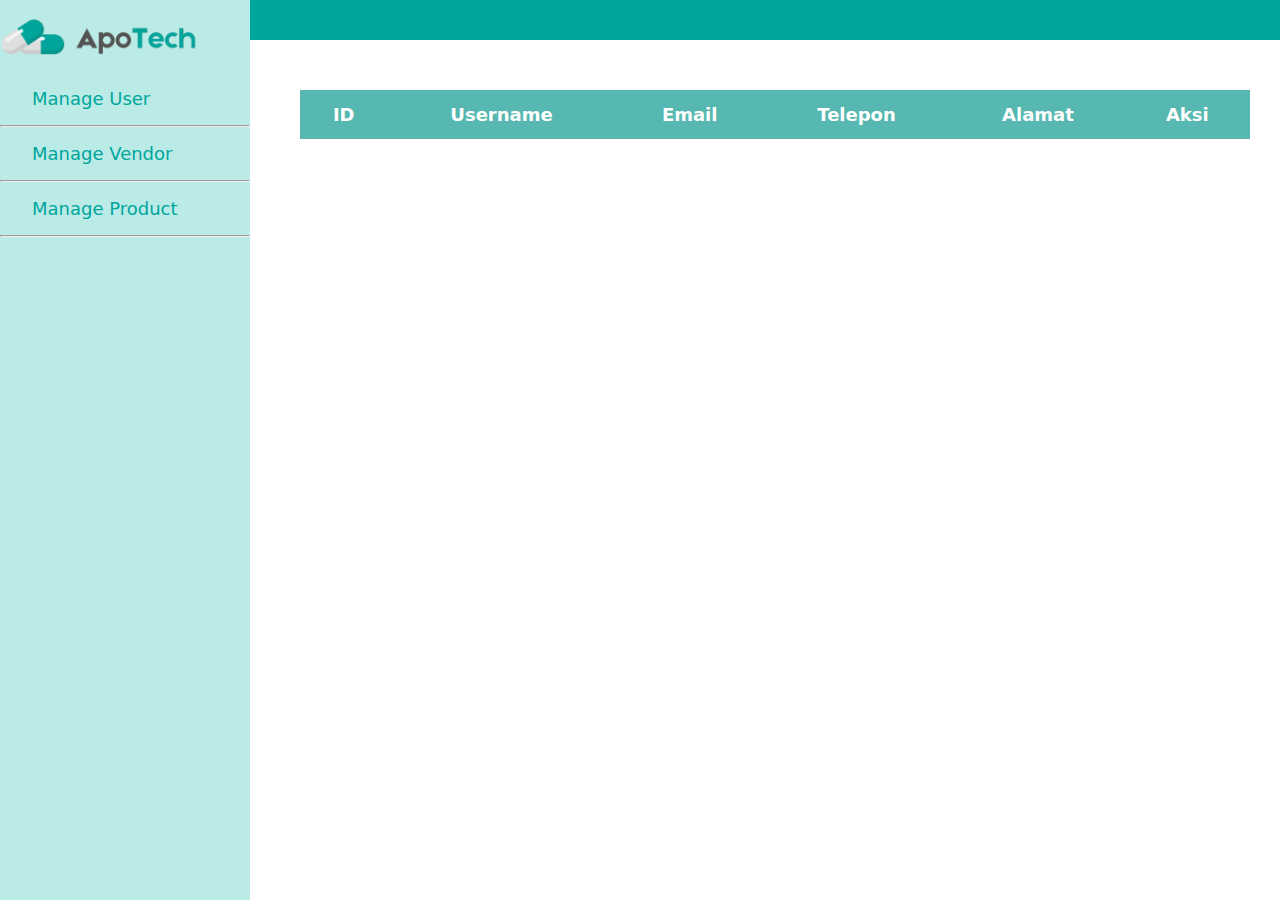
==== admin/admin.html @ c9cadf02 "show all user & delete user" ====
<!DOCTYPE html>
<html lang="en">
  <head>
    <meta charset="UTF-8" />
    <meta name="viewport" content="width=device-width, initial-scale=1.0" />
    <title>ApoTech</title>
    <link rel="stylesheet" href="../css/admin.css" />
    <link
      rel="stylesheet"
      href="https://cdnjs.cloudflare.com/ajax/libs/font-awesome/6.0.0-beta3/css/all.min.css"
    />
  </head>
  <body>
    <nav class="navbar">
      <div class="container">
        <!-- <i class="fas fa-bars" id="menu-icon"></i> -->
        <!-- <img
          src="../images/Logo_ApoTech.png"
          style="height: 40px; width: 200px"
          class="logo"
        /> -->
      </div>
    </nav>
    <div id="sidebar" class="sidebar">
      <!-- <a href="#" class="close-btn" id="close-btn">&times;</a> -->
      <img
        src="../images/Logo_ApoTech.png"
        style="height: 40px; width: 200px"
        class="logo"
      />
      <div style="margin-top: 18px">
        <!-- <hr style="width: auto" /> -->
        <a href="#">Manage User</a>
        <hr style="width: auto" />
        <a href="#">Manage Vendor</a>
        <hr style="width: auto" />
        <a href="#">Manage Product</a>
        <hr style="width: auto" />
      </div>
    </div>
    <main>
      <div class="user">
        <table
          id="user-table"
          border="1"
          style="width: 100%; text-align: center"
        >
          <thead>
            <tr>
              <th>ID</th>
              <th>Username</th>
              <th>Email</th>
              <th>Telepon</th>
              <th>Alamat</th>
              <th>Aksi</th>
            </tr>
          </thead>
          <tbody>
            <!-- Data dari riwayat akan dimasukkan di sini -->
          </tbody>
        </table>
      </div>
      <div class="vendor"></div>
      <div class="produk"></div>
    </main>
    <script src="../js/admin.js"></script>
  </body>
</html>
---- css/admin.css ----
body,
html {
  margin: 0;
  padding: 0;
  font-family: system-ui, -apple-system, BlinkMacSystemFont, "Segoe UI", Roboto,
    Oxygen, Ubuntu, Cantarell, "Open Sans", "Helvetica Neue", sans-serif;
}

.navbar {
  background-color: #00a69c;
  padding: 0px;
  position: fixed;
  top: 0;
  width: 100%;
  z-index: 10;
}

.container {
  padding: 20px;
  display: flex;
  justify-content: space-between;
  align-items: center;
  margin-right: 20px;
}

/* .logo {
  font-size: 20px;
  font-weight: bold;
} */

main {
  margin-bottom: 50px;
  margin-top: 90px;
  margin-left: 300px;
  margin-right: 30px;
}

.sidebar {
  height: 100%;
  width: 250px;
  position: fixed;
  top: 0;
  left: 0;
  background-color: #bbebe7;
  overflow-x: hidden;
  transition: 0.5s;
  padding-top: 18px;
  z-index: 100;
}

.sidebar a {
  padding: 8px 8px 8px 32px;
  text-decoration: none;
  font-size: 18px;
  color: #00a69c;
  display: block;
  transition: 0.3s;
}

.sidebar a:hover {
  background-color: #575757;
}

.close-btn {
  position: absolute;
  top: 0;
  right: 25px;
  font-size: 36px;
}

.user,
.vendor,
.produk {
  background-color: #00a69c;
}

table {
  width: 100%;
  border-collapse: collapse;
  margin: 20px 0;
  font-size: 18px;
  text-align: left;
}

/* Warna dan gaya border tabel */
table,
th,
td {
  border: 2px solid #56b8b0; /* Hijau */
}

th,
td {
  padding: 12px;
}

th {
  background-color: #56b8b0; /* Warna header tabel */
  color: white;
}

tr:nth-child(even) {
  background-color: #f2f2f2; /* Warna baris genap */
}

tr:hover {
  background-color: #ddd; /* Warna saat di-hover */
}

.delete-icon {
  color: red;
}
.delete-icon:hover {
  color: darkred;
}
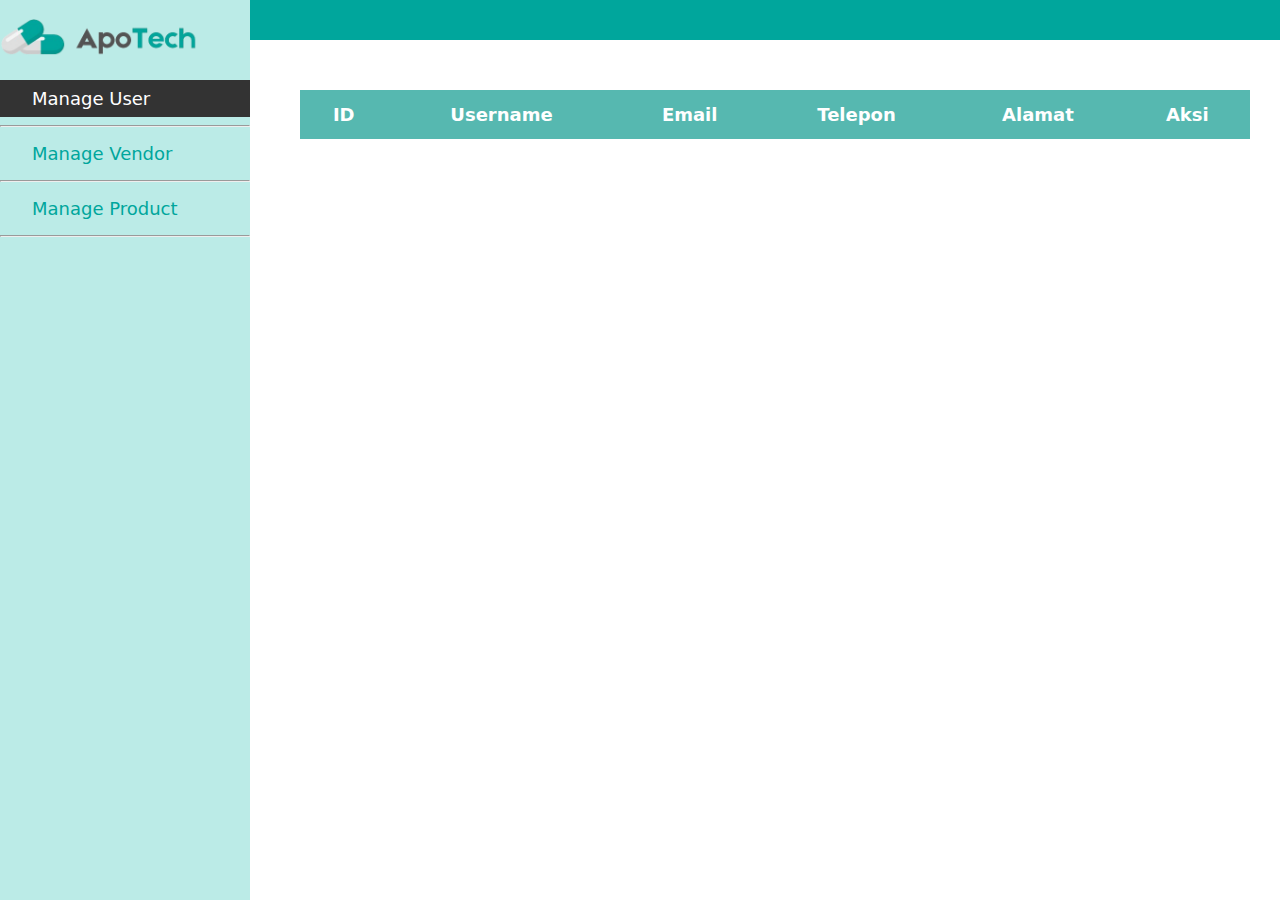
==== commit e2eff2fd: "manage product - admin" ====
--- a/admin/admin.html
+++ b/admin/admin.html
@@ -29,17 +29,20 @@
         class="logo"
       />
       <div style="margin-top: 18px">
-        <!-- <hr style="width: auto" /> -->
-        <a href="#">Manage User</a>
-        <hr style="width: auto" />
-        <a href="#">Manage Vendor</a>
-        <hr style="width: auto" />
-        <a href="#">Manage Product</a>
-        <hr style="width: auto" />
+        <ul id="menu-list">
+          <li class="active">
+            <a href="#" onclick="get_user()">Manage User</a>
+          </li>
+          <hr style="width: auto" />
+          <li><a href="#">Manage Vendor</a></li>
+          <hr style="width: auto" />
+          <li><a href="#" onclick="get_product()">Manage Product</a></li>
+          <hr style="width: auto" />
+        </ul>
       </div>
     </div>
     <main>
-      <div class="user">
+      <div id="user" class="user" style="display: none">
         <table
           id="user-table"
           border="1"
@@ -61,7 +64,29 @@
         </table>
       </div>
       <div class="vendor"></div>
-      <div class="produk"></div>
+      <div id="product" class="product" style="display: none">
+        <table
+          id="product-table"
+          border="1"
+          style="width: 100%; text-align: center"
+        >
+          <thead>
+            <tr>
+              <th>ID</th>
+              <th>Produk</th>
+              <th>Vendor</th>
+              <th>Kategori</th>
+              <th>Harga</th>
+              <th>Stok</th>
+              <th>Deskripsi</th>
+              <th>Aksi</th>
+            </tr>
+          </thead>
+          <tbody>
+            <!-- Data dari riwayat akan dimasukkan di sini -->
+          </tbody>
+        </table>
+      </div>
     </main>
     <script src="../js/admin.js"></script>
   </body>
--- a/css/admin.css
+++ b/css/admin.css
@@ -113,3 +113,22 @@
 .delete-icon:hover {
   color: darkred;
 }
+
+/* Style untuk list item */
+ul {
+  list-style-type: none;
+  padding: 0;
+}
+
+ul li a {
+  display: block;
+  padding: 10px;
+  color: black;
+  text-decoration: none;
+}
+
+/* Warna font putih ketika item terpilih */
+ul li.active a {
+  color: white;
+  background-color: #333; /* optional: memberikan background gelap untuk item terpilih */
+}
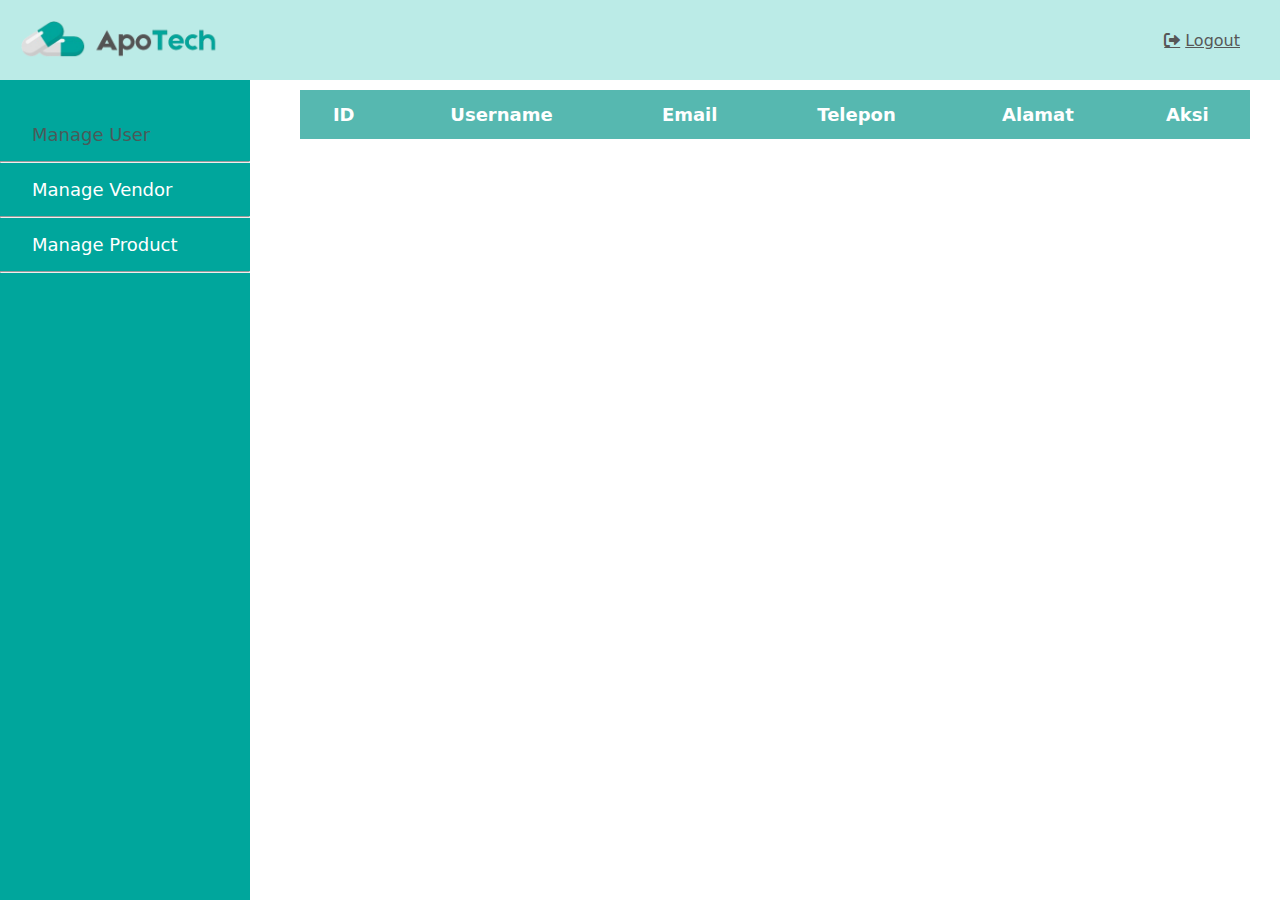
==== commit a9a8056e: "perbaiki design, nambah icon laporan di manage vendor" ====
--- a/admin/admin.html
+++ b/admin/admin.html
@@ -14,27 +14,39 @@
     <nav class="navbar">
       <div class="container">
         <!-- <i class="fas fa-bars" id="menu-icon"></i> -->
-        <!-- <img
+        <img
           src="../images/Logo_ApoTech.png"
           style="height: 40px; width: 200px"
           class="logo"
-        /> -->
+        />
+        <a
+          id="logout-link"
+          href="../php/logout.php"
+          style="
+            float: right;
+            display: flex;
+            align-items: center;
+            color: #575757;
+          "
+        >
+          <i
+            class="fas fa-sign-out-alt"
+            style="margin-right: 5px; color: #575757"
+            title="Logout"
+          ></i>
+          <span>Logout</span>
+        </a>
       </div>
     </nav>
     <div id="sidebar" class="sidebar">
       <!-- <a href="#" class="close-btn" id="close-btn">&times;</a> -->
-      <img
-        src="../images/Logo_ApoTech.png"
-        style="height: 40px; width: 200px"
-        class="logo"
-      />
       <div style="margin-top: 18px">
         <ul id="menu-list">
           <li class="active">
             <a href="#" onclick="get_user()">Manage User</a>
           </li>
           <hr style="width: auto" />
-          <li><a href="#">Manage Vendor</a></li>
+          <li><a href="#" onclick="get_vendor()">Manage Vendor</a></li>
           <hr style="width: auto" />
           <li><a href="#" onclick="get_product()">Manage Product</a></li>
           <hr style="width: auto" />
@@ -63,7 +75,50 @@
           </tbody>
         </table>
       </div>
-      <div class="vendor"></div>
+      <div id="vendor" class="vendor" style="display: none">
+        <table
+          id="vendor-table"
+          border="1"
+          style="width: 100%; text-align: center"
+        >
+          <thead>
+            <tr>
+              <th>ID</th>
+              <th>Nama Vendor</th>
+              <th>Pemilik</th>
+              <th>Kota</th>
+              <th>Alamat</th>
+              <th>Telepon</th>
+              <th>Status</th>
+              <th>Aksi</th>
+            </tr>
+          </thead>
+          <tbody>
+            <!-- Data dari riwayat akan dimasukkan di sini -->
+          </tbody>
+        </table>
+      </div>
+      <div id="user" class="user" style="display: none">
+        <table
+          id="user-table"
+          border="1"
+          style="width: 100%; text-align: center"
+        >
+          <thead>
+            <tr>
+              <th>ID</th>
+              <th>Username</th>
+              <th>Email</th>
+              <th>Telepon</th>
+              <th>Alamat</th>
+              <th>Aksi</th>
+            </tr>
+          </thead>
+          <tbody>
+            <!-- Data dari riwayat akan dimasukkan di sini -->
+          </tbody>
+        </table>
+      </div>
       <div id="product" class="product" style="display: none">
         <table
           id="product-table"
--- a/css/admin.css
+++ b/css/admin.css
@@ -7,7 +7,8 @@
 }
 
 .navbar {
-  background-color: #00a69c;
+  /* background-color: #00a69c; */
+  background-color: #bbebe7;
   padding: 0px;
   position: fixed;
   top: 0;
@@ -36,12 +37,14 @@
 }
 
 .sidebar {
+  margin-top: 80px;
   height: 100%;
   width: 250px;
   position: fixed;
   top: 0;
   left: 0;
-  background-color: #bbebe7;
+  /* background-color: #bbebe7; */
+  background-color: #00a69c;
   overflow-x: hidden;
   transition: 0.5s;
   padding-top: 18px;
@@ -52,14 +55,15 @@
   padding: 8px 8px 8px 32px;
   text-decoration: none;
   font-size: 18px;
-  color: #00a69c;
+  /* color: #00a69c; */
+  color: white;
   display: block;
   transition: 0.3s;
 }
 
-.sidebar a:hover {
+/* .sidebar a:hover {
   background-color: #575757;
-}
+} */
 
 .close-btn {
   position: absolute;
@@ -99,6 +103,10 @@
   color: white;
 }
 
+table tbody tr:nth-child(odd) {
+  background-color: #ffffff; /* Warna baris ganjil */
+}
+
 tr:nth-child(even) {
   background-color: #f2f2f2; /* Warna baris genap */
 }
@@ -129,6 +137,6 @@
 
 /* Warna font putih ketika item terpilih */
 ul li.active a {
-  color: white;
-  background-color: #333; /* optional: memberikan background gelap untuk item terpilih */
+  color: #4a5a59;
+  /* background-color: #333; */
 }
